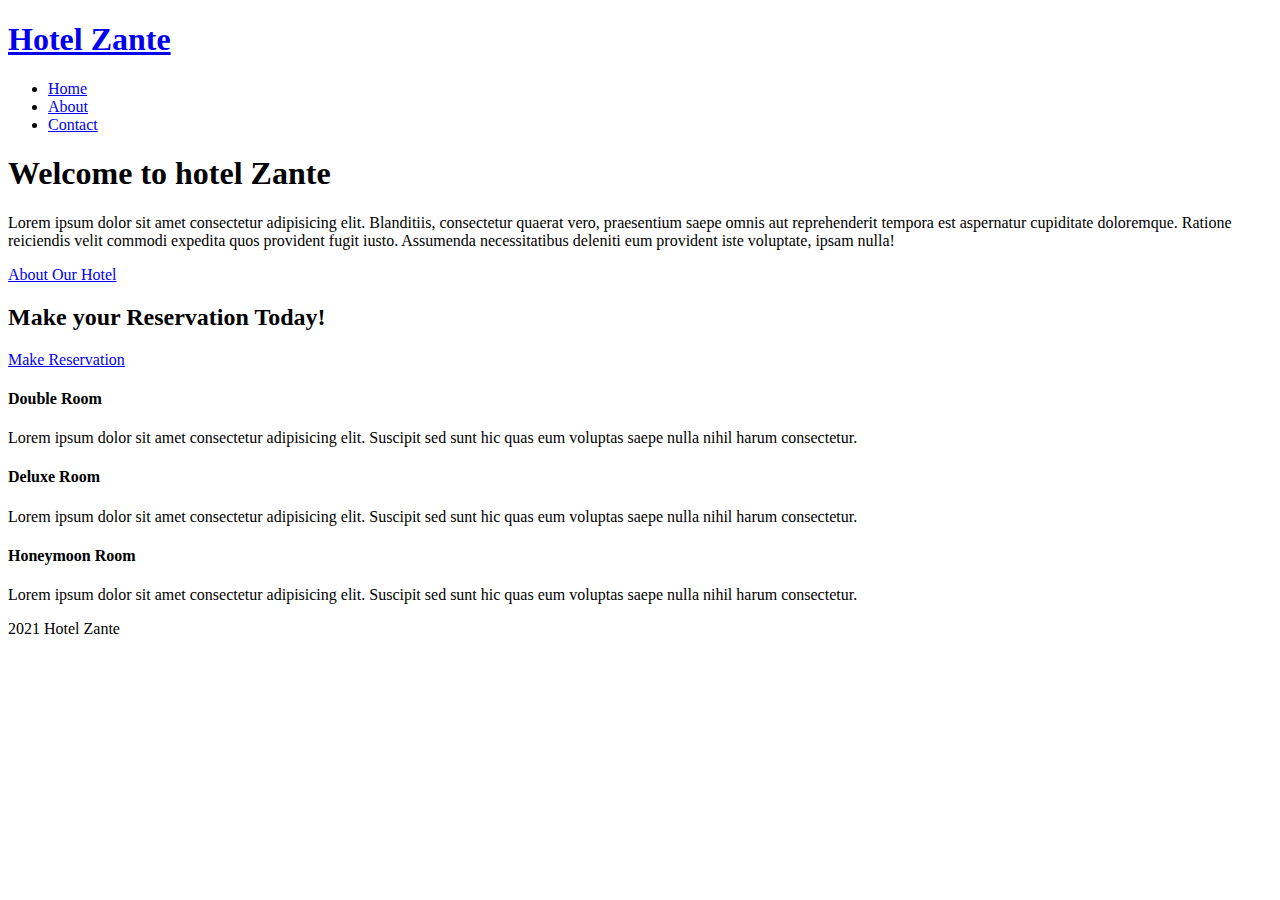
==== HotelEjercicio/index.html @ 9a1b6161 "Se agrega el ejercicio HTML del Hotel" ====
<!DOCTYPE html>
<html lang="en">

<head>
    <meta charset="UTF-8">
    <meta name="viewport" content="width=device-width, initial-scale=1.0">
    <!--<link href="https://fonts.googleapis.com/css2?family=Roboto:wght@300;400;700&display=swap" rel="stylesheet">
  <link rel="stylesheet" media="screen and (max-width:768px)" href="css/mobile.css">-->
    <link rel="stylesheet" href="css/style.css">
    <title>Hotel Zante | Welcome</title>
</head>

<body>

    <!--Header-->
    <header>
        <nav id="navbar" class="py-30">
            <div class="container">
                <h1 class="logo"><a href="index.html">Hotel Zante</a></h1>
                <ul>
                    <li><a href="index.html" class="current">Home</a></li>
                    <li><a href="about.html">About</a></li>
                    <li><a href="contact.html">Contact</a></li>
                </ul>
            </div>
            <div id="showcase" class="py-80">
                <div class="container">
                    <h1>Welcome to hotel Zante</h1>
                    <p class="large">Lorem ipsum dolor sit amet consectetur adipisicing elit. Blanditiis, consectetur
                        quaerat vero, praesentium saepe omnis aut reprehenderit tempora est aspernatur cupiditate
                        doloremque. Ratione reiciendis velit commodi expedita quos provident fugit iusto. Assumenda
                        necessitatibus deleniti eum provident iste voluptate, ipsam nulla!</p>
                    <a href="about.html" class="btn btn-light">About Our Hotel</a>
                </div>
            </div>
        </nav>
    </header>

    <!--Section-->
    <section id="reservation" class="py-30">
        <div class="container">
            <h2>Make your Reservation Today!</h2>
            <a href="contact.html" class="btn btn-dark">Make Reservation</a>
        </div>
    </section>

    <section id="features">
        <div class="box features-1">
            <h4>Double Room</h4>
            <p>Lorem ipsum dolor sit amet consectetur adipisicing elit. Suscipit sed sunt hic quas eum voluptas saepe
                nulla nihil harum consectetur.</p>
        </div>
        <div class="box features-2">
            <h4>Deluxe Room</h4>
            <p>Lorem ipsum dolor sit amet consectetur adipisicing elit. Suscipit sed sunt hic quas eum voluptas saepe
                nulla nihil harum consectetur.</p>
        </div>
        <div class="box features-3">
            <h4>Honeymoon Room</h4>
            <p>Lorem ipsum dolor sit amet consectetur adipisicing elit. Suscipit sed sunt hic quas eum voluptas saepe
                nulla nihil harum consectetur.</p>
        </div>
    </section>

    <div class="clr"></div>

    <!--Footer-->
    <footer id="mainfooter" class="py-30">
        <p>2021 Hotel Zante</p>
    </footer>

</body>

</html>
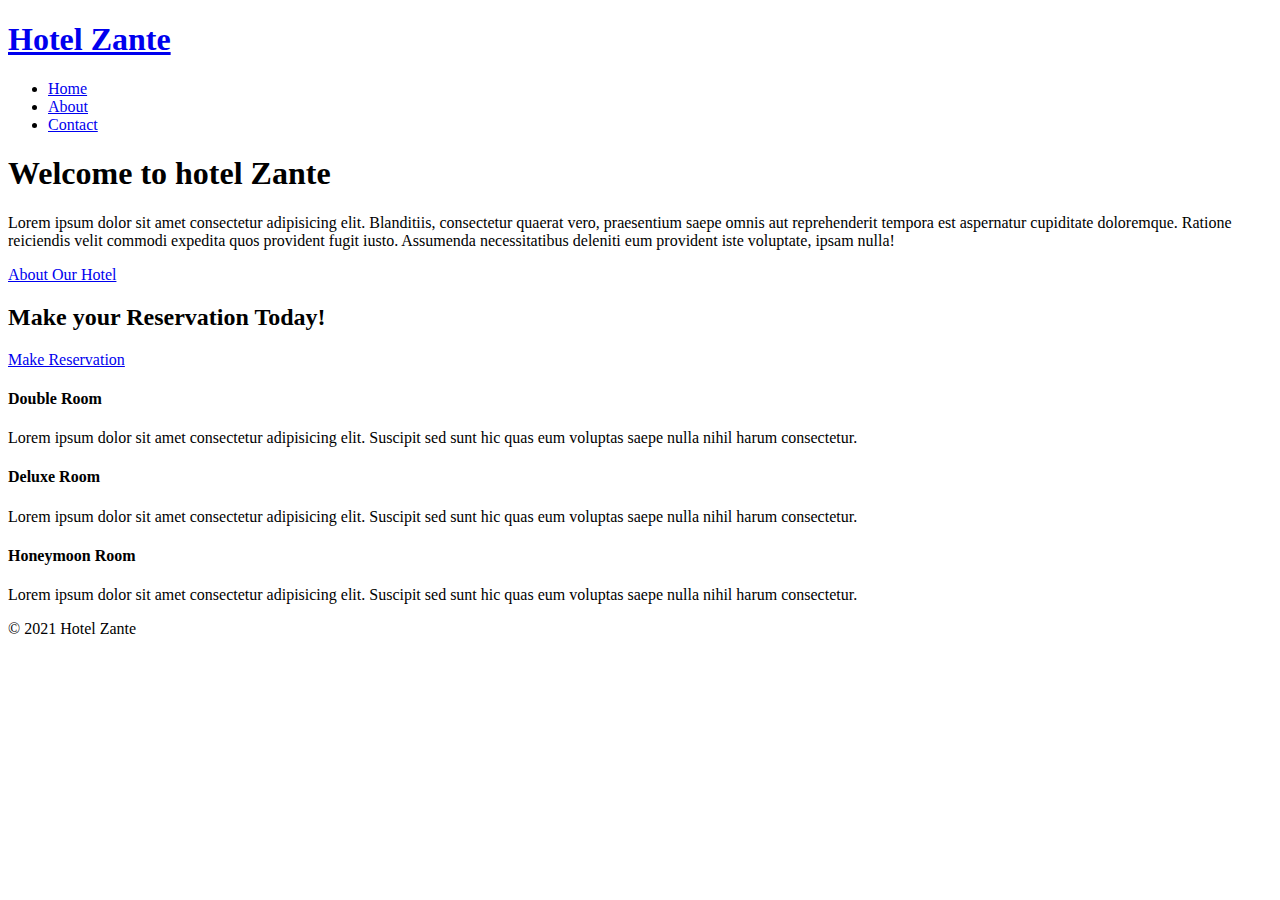
==== commit 87e0ecdf: "se agrega las imagenes y más comentarios al HTML del ejercicio" ====
--- a/HotelEjercicio/index.html
+++ b/HotelEjercicio/index.html
@@ -15,14 +15,18 @@
     <!--Header-->
     <header>
         <nav id="navbar" class="py-30">
+            <!--Parte superior-->
             <div class="container">
+                <!--Parte superior izquierda-->
                 <h1 class="logo"><a href="index.html">Hotel Zante</a></h1>
+                <!--Parte superior derecha-->
                 <ul>
                     <li><a href="index.html" class="current">Home</a></li>
                     <li><a href="about.html">About</a></li>
                     <li><a href="contact.html">Contact</a></li>
                 </ul>
             </div>
+            <!--Parte de la imagen-->
             <div id="showcase" class="py-80">
                 <div class="container">
                     <h1>Welcome to hotel Zante</h1>
@@ -44,6 +48,7 @@
         </div>
     </section>
 
+    <!--Section-->
     <section id="features">
         <div class="box features-1">
             <h4>Double Room</h4>
@@ -66,7 +71,7 @@
 
     <!--Footer-->
     <footer id="mainfooter" class="py-30">
-        <p>2021 Hotel Zante</p>
+        <p>&copy; 2021 Hotel Zante</p>
     </footer>
 
 </body>
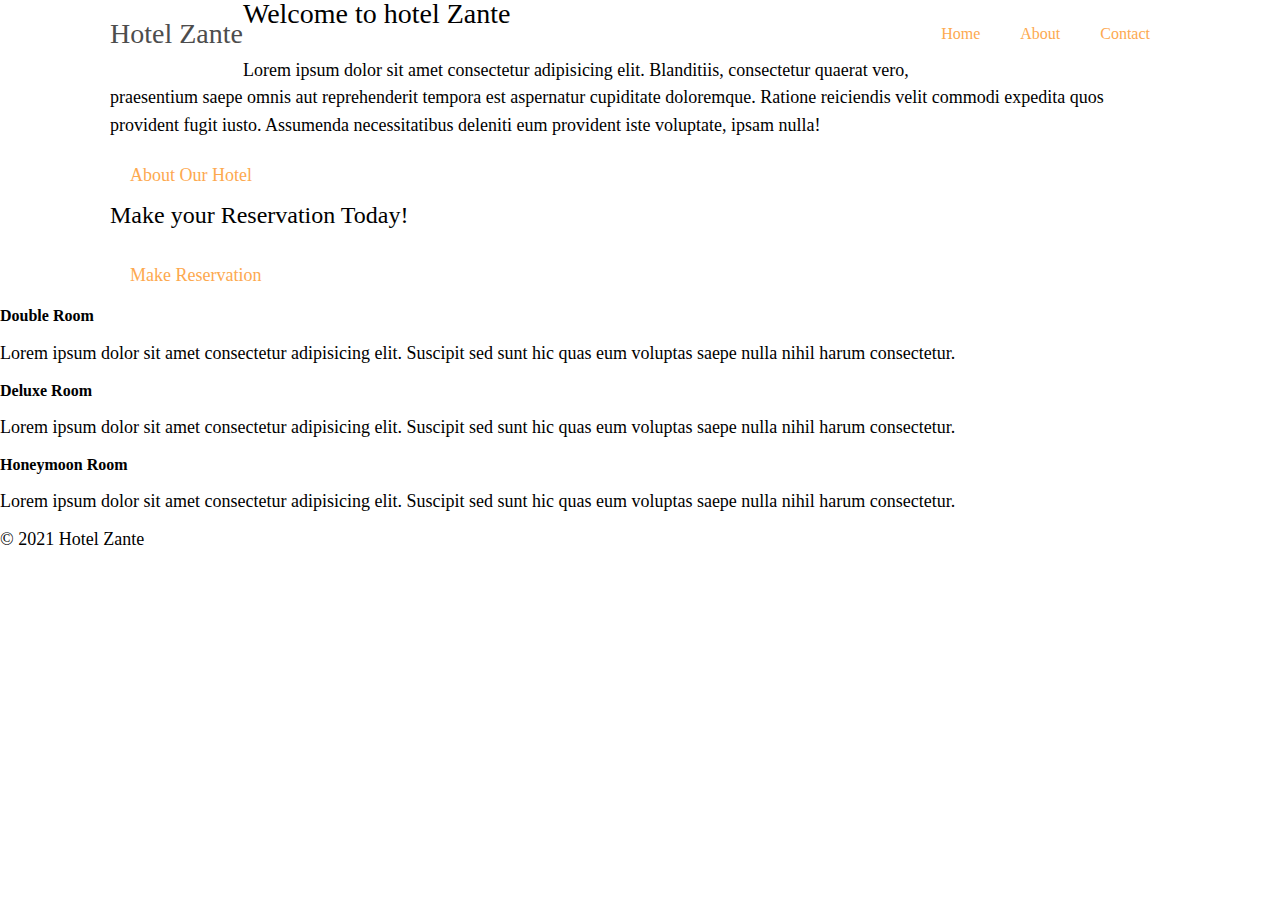
==== commit d9f17bcd: "se sube css con error en las posiciones" ====
--- a/HotelEjercicio/index.html
+++ b/HotelEjercicio/index.html
@@ -4,8 +4,9 @@
 <head>
     <meta charset="UTF-8">
     <meta name="viewport" content="width=device-width, initial-scale=1.0">
-    <!--<link href="https://fonts.googleapis.com/css2?family=Roboto:wght@300;400;700&display=swap" rel="stylesheet">
-  <link rel="stylesheet" media="screen and (max-width:768px)" href="css/mobile.css">-->
+    <link rel="preconnect" href="https://fonts.gstatic.com">
+    <link rel="preconnect" href="https://fonts.gstatic.com">
+    <link href="https://fonts.googleapis.com/css2?family=Roboto:ital,wght@0,700;1,100;1,400&display=swap" rel="stylesheet">
     <link rel="stylesheet" href="css/style.css">
     <title>Hotel Zante | Welcome</title>
 </head>
@@ -26,9 +27,10 @@
                     <li><a href="contact.html">Contact</a></li>
                 </ul>
             </div>
+            
             <!--Parte de la imagen-->
             <div id="showcase" class="py-80">
-                <div class="container">
+                <div class="container"> 
                     <h1>Welcome to hotel Zante</h1>
                     <p class="large">Lorem ipsum dolor sit amet consectetur adipisicing elit. Blanditiis, consectetur
                         quaerat vero, praesentium saepe omnis aut reprehenderit tempora est aspernatur cupiditate
--- a/HotelEjercicio/css/style.css
+++ b/HotelEjercicio/css/style.css
@@ -0,0 +1,86 @@
+* {
+    padding: 0;
+    margin: 0;
+    box-sizing: border-box;
+}
+
+/*Main Styling*/
+
+html, body {
+    font-family: 'Times New Roman', Times, serif;
+    line-height: 1.7em;
+}
+
+a{
+    color: #fda94f;
+    text-decoration: none;
+}
+
+li{
+    list-style: none;
+}
+
+h1,
+h2,
+h3{
+    padding-bottom: 20px;
+    font-weight: 400;
+}
+
+h1{font-size: 36px;}
+
+h1{font-size: 32px;}
+
+h1{ font-size: 28px;}
+
+p{
+    font-size: 18px;
+    margin: 10px 0;
+}
+
+/*Utility Classes*/
+
+.container {
+    margin: auto;
+    max-width: 1100px;
+    overflow: over;
+    padding: 0 20px;
+}
+
+.btn{
+    display: inline-block;
+    font-size: 18px;
+    padding: 13px 20px;
+    border: none;
+    cursor: pointer;
+}
+
+/*Navbar*/ 
+
+#navbar .logo{
+    overflow: auto;
+}
+
+#navbar .logo{
+    float: left;
+    padding-top: 20px;
+    font-weight: 700px;
+}
+
+#navbar h1 a{
+    color: #4d4d4d;
+}
+
+#navbar ul{
+    float: right;
+}
+
+#navbar ul li {
+    float: left;
+}
+
+#navbar ul li a {
+    display: block;
+    padding: 20px;
+    text-align: center;
+}